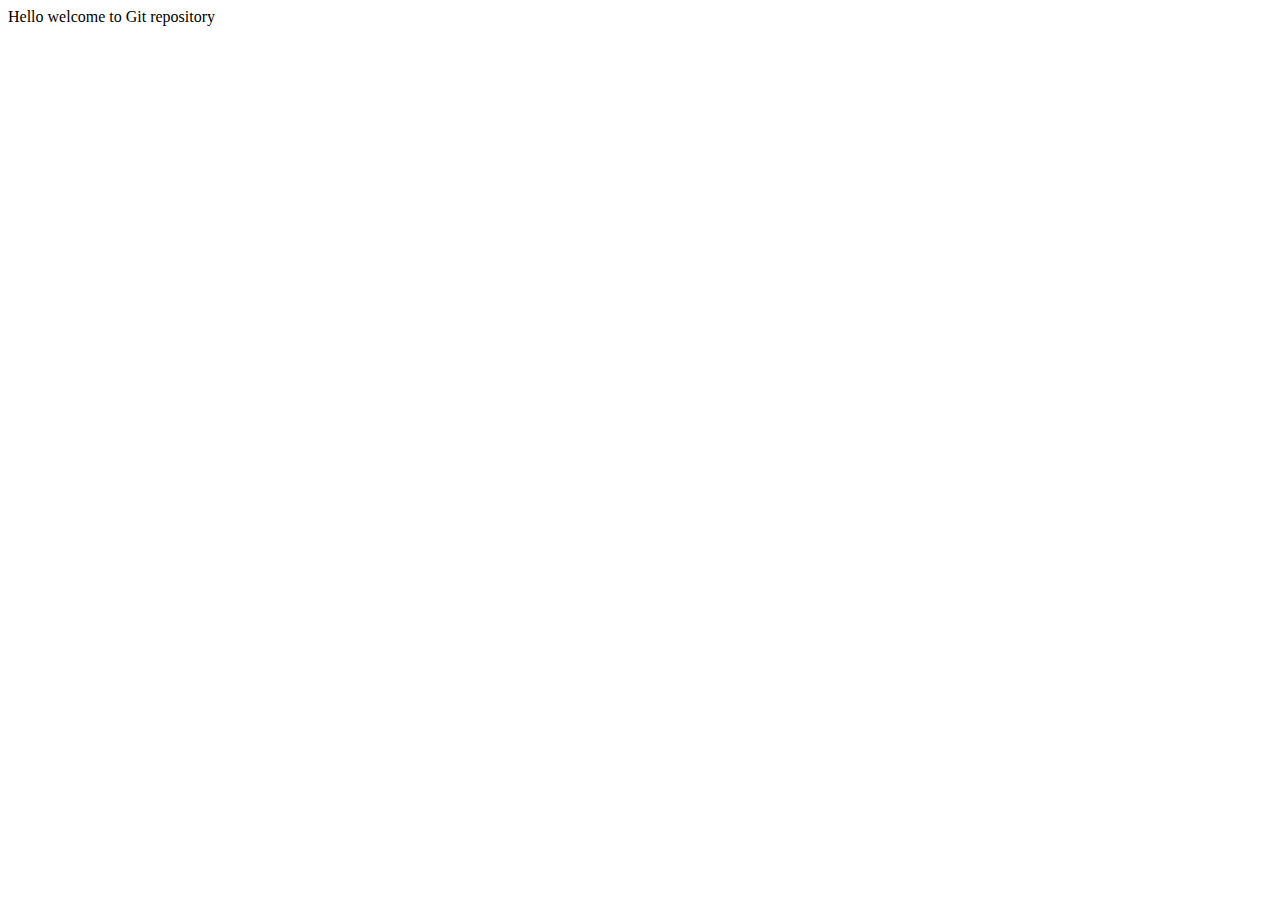
==== index.html @ db1de579 "I have done so many changes in git repo" ====
<!DOCTYPE html>
<html lang="en">
<head>
    <meta charset="UTF-8">
    <meta http-equiv="X-UA-Compatible" content="IE=edge">
    <meta name="viewport" content="width=device-width, initial-scale=1.0">
    <title>Document</title>
</head>
<body>
    <h>Hello welcome to Git repository</h>
</body>
</html>
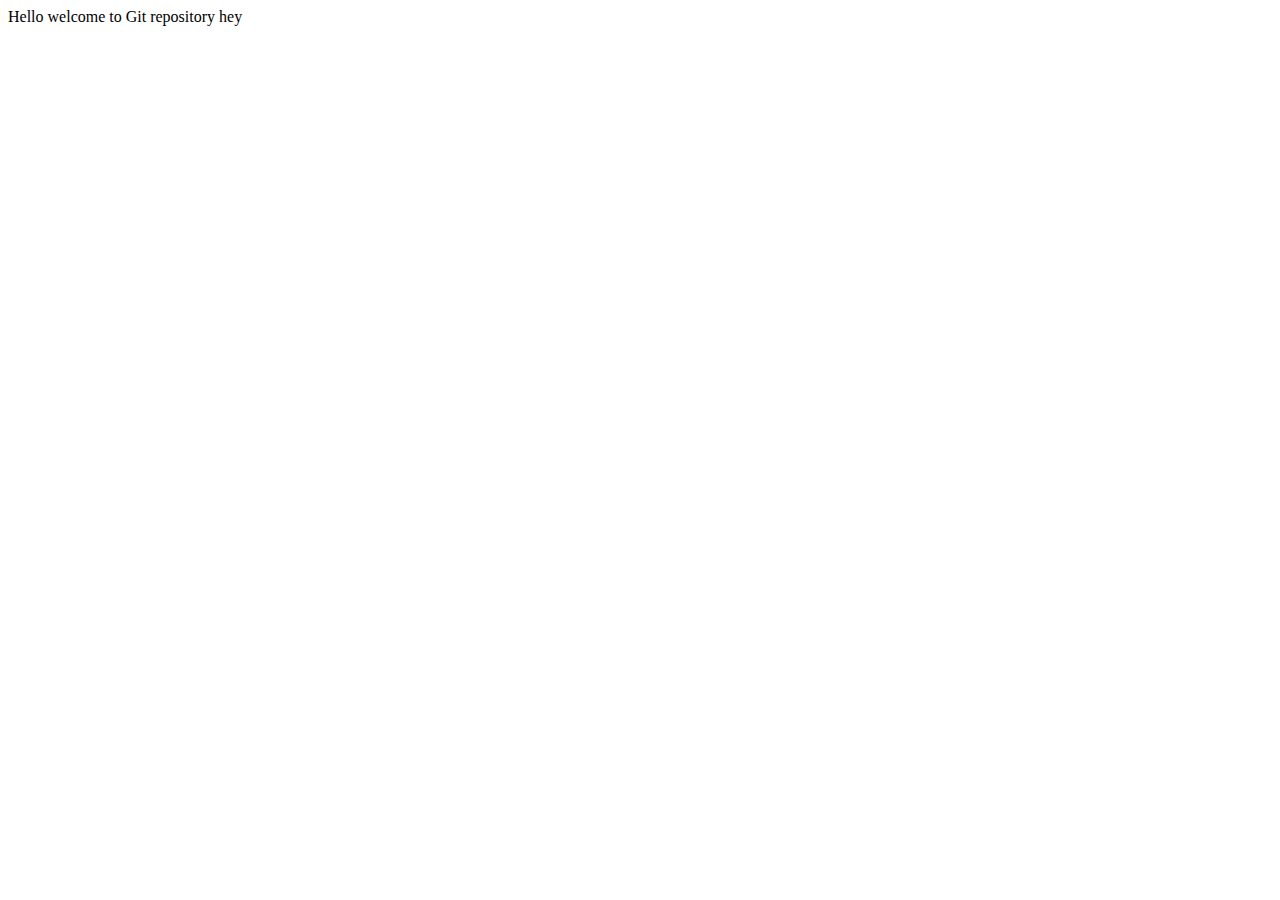
==== commit c07d7369: "added header" ====
--- a/index.html
+++ b/index.html
@@ -8,5 +8,6 @@
 </head>
 <body>
     <h>Hello welcome to Git repository</h>
+    <h> hey </h>
 </body>
 </html>